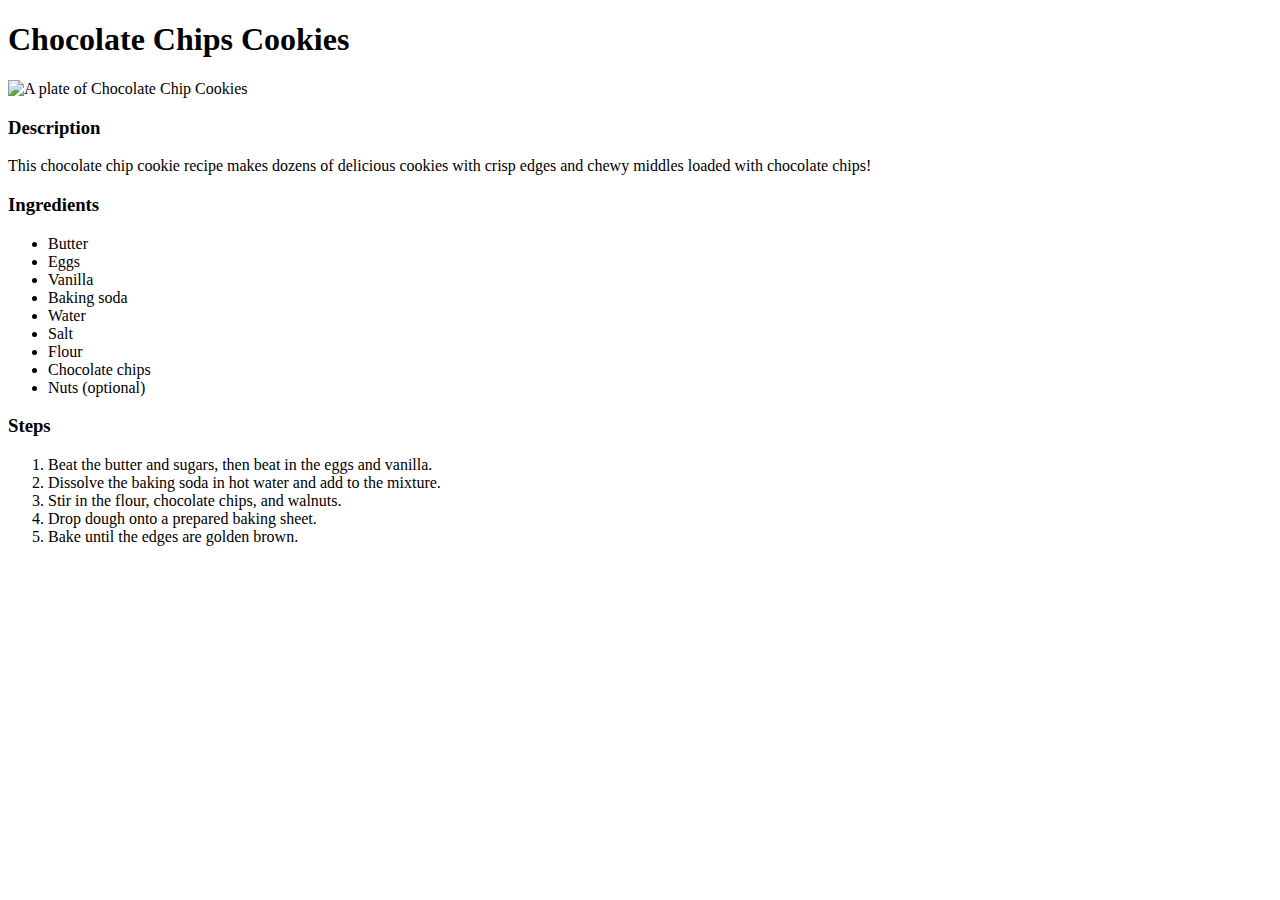
==== recipes/cookies.html @ 6672e9b7 "Create the recipe page for Chocolate Chips Cookies" ====
<!DOCTYPE html>
<html lang="en">
<head>
    <meta charset="UTF-8">
    <meta name="viewport" content="width=device-width, initial-scale=1.0">
    <title>Chocolate Chips Cookies</title>
</head>
<body>
    <h1>Chocolate Chips Cookies</h1>
    <img src="https://www.allrecipes.com/thmb/F0yxwe3HyC8XnwWYqZyCr7-tdyo=/750x0/filters:no_upscale():max_bytes(150000):strip_icc():format(webp)/10813-best-chocolate-chip-cookies-mfs-146-4x3-b108aceffa6043a1ac81c3c5a9b034c8.jpg" 
    alt="A plate of Chocolate Chip Cookies" width="350">
    <h3>Description</h3>
    <p>
        This chocolate chip cookie recipe makes dozens of 
        delicious cookies with crisp edges and chewy middles 
        loaded with chocolate chips!
    </p>
    <h3>Ingredients</h3>
    <ul>
        <li>Butter</li>
        <li>Eggs</li>
        <li>Vanilla</li>
        <li>Baking soda</li>
        <li>Water</li>
        <li>Salt</li>
        <li>Flour</li>
        <li>Chocolate chips</li>
        <li>Nuts (optional)</li>
    </ul>
    <h3>Steps</h3>
    <ol>
        <li>
            Beat the butter and sugars, then beat in the eggs and vanilla.
        </li>
        <li>
            Dissolve the baking soda in hot water and add to the mixture.
        </li>
        <li>
            Stir in the flour, chocolate chips, and walnuts.
        </li>
        <li>
            Drop dough onto a prepared baking sheet.
        </li>
        <li>
            Bake until the edges are golden brown.
        </li>
    </ol>
</body>
</html>
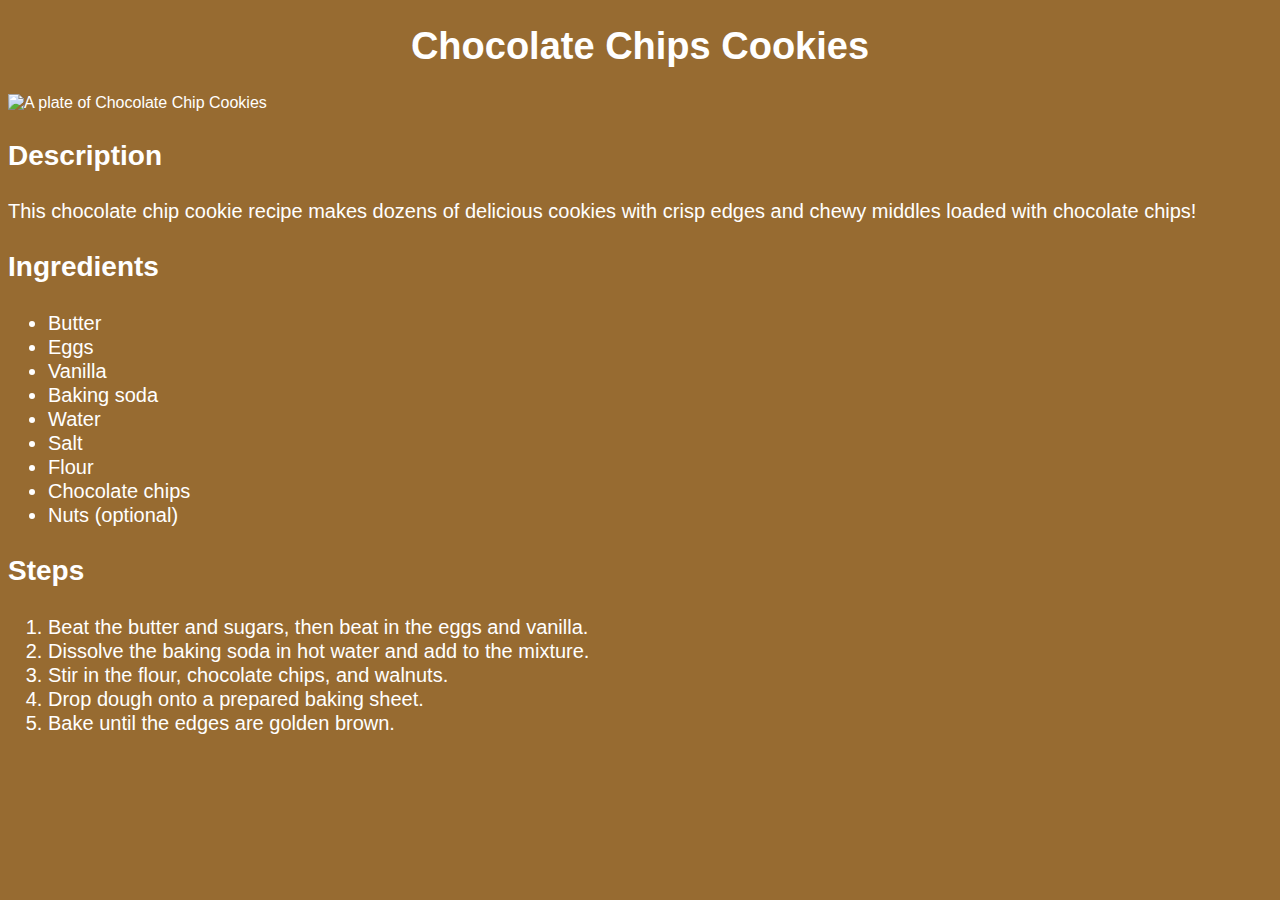
==== commit f1fc0333: "Style Recipes page" ====
--- a/recipes/cookies.html
+++ b/recipes/cookies.html
@@ -3,6 +3,7 @@
 <head>
     <meta charset="UTF-8">
     <meta name="viewport" content="width=device-width, initial-scale=1.0">
+    <link rel="stylesheet" href="style.css">
     <title>Chocolate Chips Cookies</title>
 </head>
 <body>
--- a/recipes/style.css
+++ b/recipes/style.css
@@ -0,0 +1,34 @@
+* {
+    font-family: Arial, Helvetica, sans-serif;
+    background-color: rgb(151, 107, 49);
+    color: white;
+}
+
+h1 {
+    text-align: center;
+    font-size: 38px;
+}
+
+.photo {
+    width: 350px;
+    text-align: center;
+    border: 2px;
+    border-color: white;
+}
+
+h3 {
+    font-size: 28px;
+}
+
+p, li {
+    font-size: 20px;
+}
+
+p {
+    text-align: justify;
+}
+
+li {
+    line-height: 24px;
+}
+
